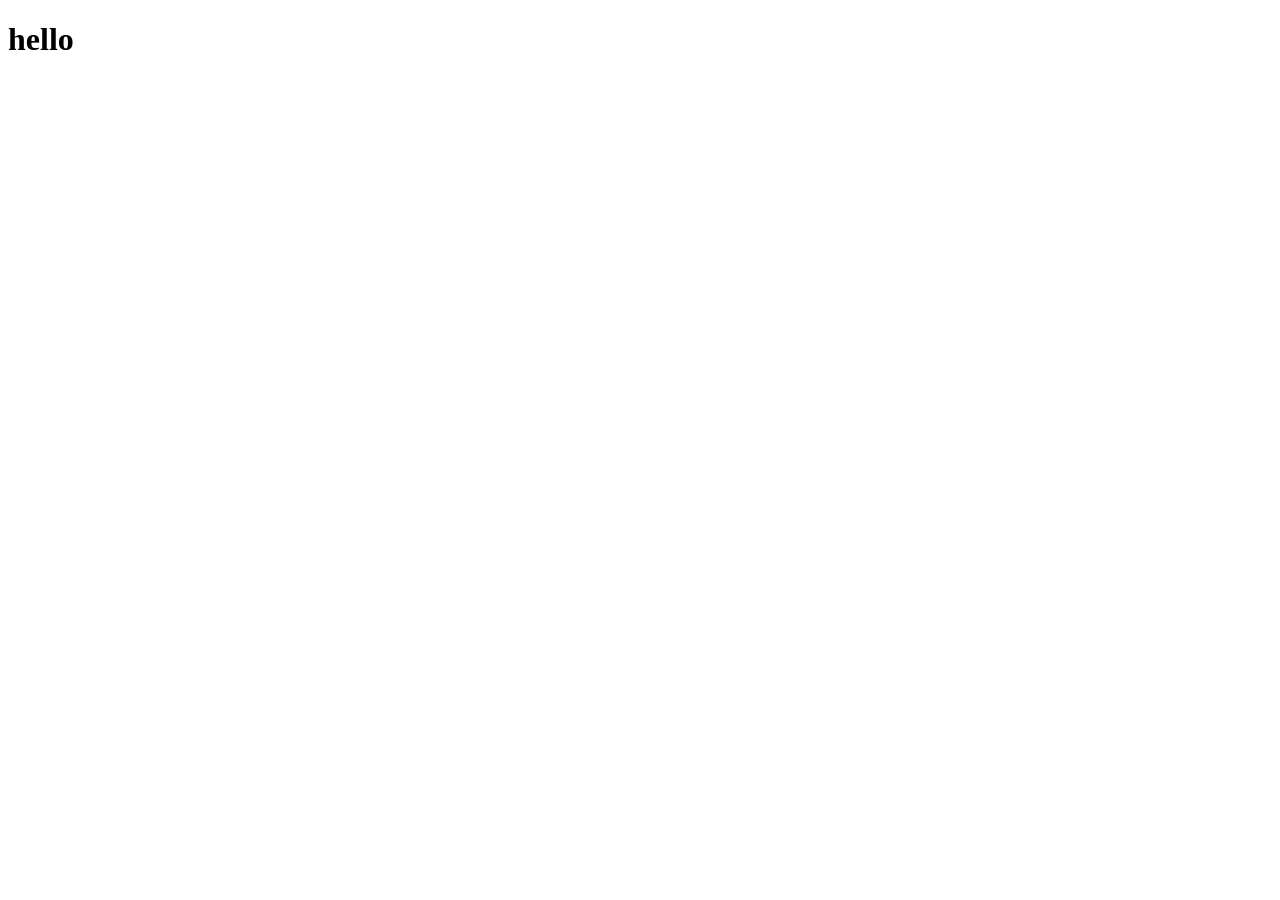
==== step1.html @ 2980f8bd "test" ====
<!DOCTYPE html>
<html lang="en">
<head>
    <meta charset="UTF-8">
  
    <meta name="viewport" content="width=device-width, initial-scale=1.0">
    <title>Document</title>
</head>
<body>
      <h1>hello</h1>
</body>
</html>
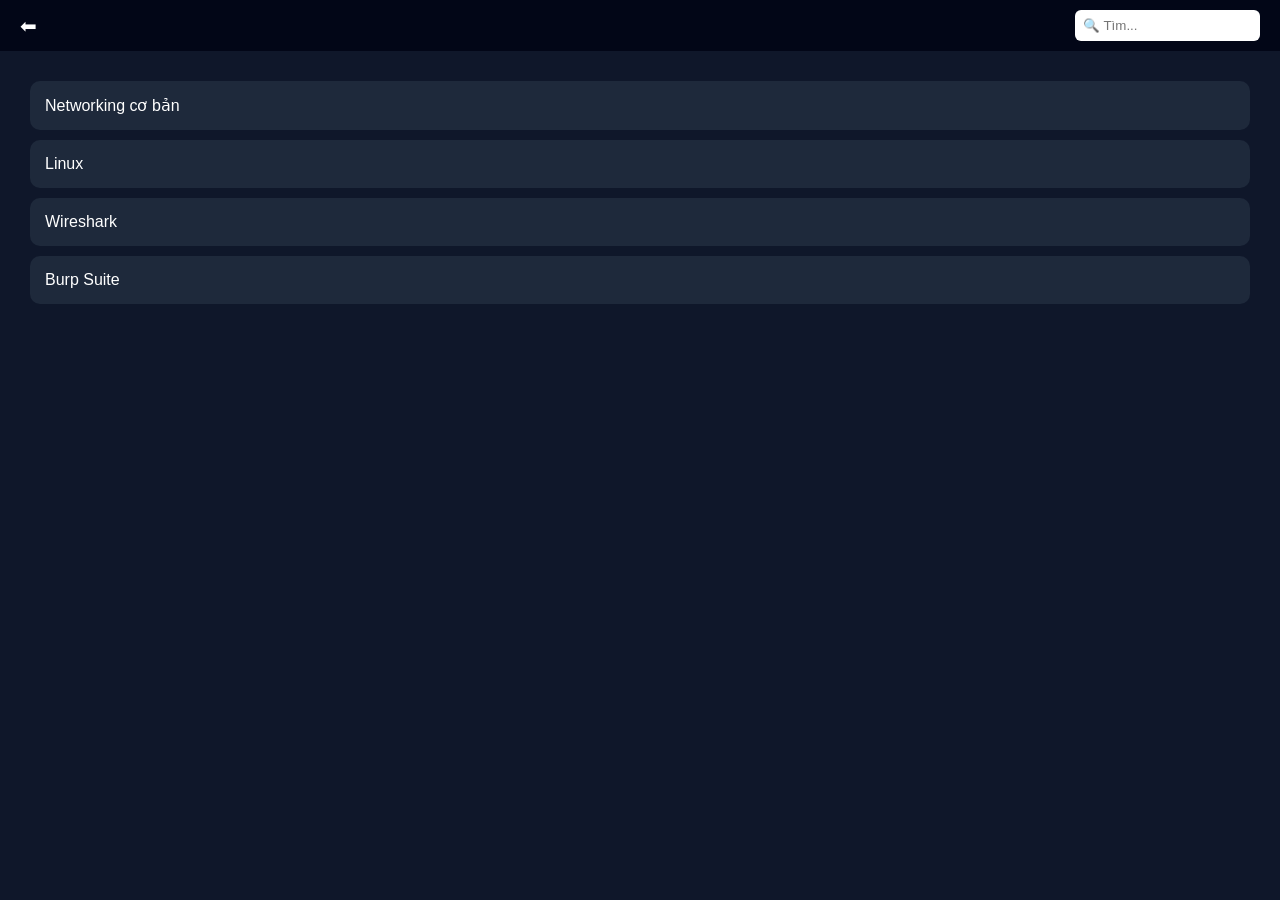
==== commit 7c8a48f6: "Update step1.html" ====
--- a/step1.html
+++ b/step1.html
@@ -1,12 +1,25 @@
 <!DOCTYPE html>
-<html lang="en">
+<html lang="vi">
 <head>
-    <meta charset="UTF-8">
-  
-    <meta name="viewport" content="width=device-width, initial-scale=1.0">
-    <title>Document</title>
+<meta charset="UTF-8">
+<title>ATTT</title>
+<link rel="stylesheet" href="style.css">
 </head>
+
 <body>
-      <h1>hello</h1>
+
+<div class="navbar">
+    <a href="index.html" class="back">⬅</a>
+    <input type="text" id="searchInput" placeholder="🔍 Tìm...">
+</div>
+
+<div class="content active">
+    <div class="card">Networking cơ bản</div>
+    <div class="card">Linux</div>
+    <div class="card">Wireshark</div>
+    <div class="card">Burp Suite</div>
+</div>
+
+<script src="script.js"></script>
 </body>
-</html>+</html>
--- a/style.css
+++ b/style.css
@@ -0,0 +1,84 @@
+body {
+    margin: 0;
+    font-family: Arial;
+    background: #0f172a;
+    color: white;
+}
+
+/* NAVBAR */
+.navbar {
+    display: flex;
+    justify-content: space-between;
+    align-items: center;
+    background: #020617;
+    padding: 10px 20px;
+}
+
+.navbar input {
+    padding: 8px;
+    border-radius: 6px;
+    border: none;
+}
+
+/* TAB */
+.tabs {
+    display: flex;
+    justify-content: center;
+    margin: 10px;
+}
+
+.tab {
+    padding: 10px 20px;
+    margin: 5px;
+    border: none;
+    background: #1e293b;
+    color: white;
+    cursor: pointer;
+    border-radius: 6px;
+}
+
+.tab.active {
+    background: #38bdf8;
+}
+
+/* CONTENT */
+.content {
+    display: none;
+    padding: 20px;
+}
+
+.content.active {
+    display: block;
+}
+
+/* CARD */
+.card {
+    background: #1e293b;
+    margin: 10px;
+    padding: 15px;
+    border-radius: 10px;
+    transition: 0.3s;
+}
+
+.card:hover {
+    background: #334155;
+    transform: scale(1.05);
+}
+
+/* BUTTON */
+.btn {
+    display: inline-block;
+    margin-top: 20px;
+    padding: 10px;
+    background: #38bdf8;
+    color: white;
+    text-decoration: none;
+    border-radius: 6px;
+}
+
+/* BACK */
+.back {
+    color: white;
+    text-decoration: none;
+    font-size: 20px;
+}
